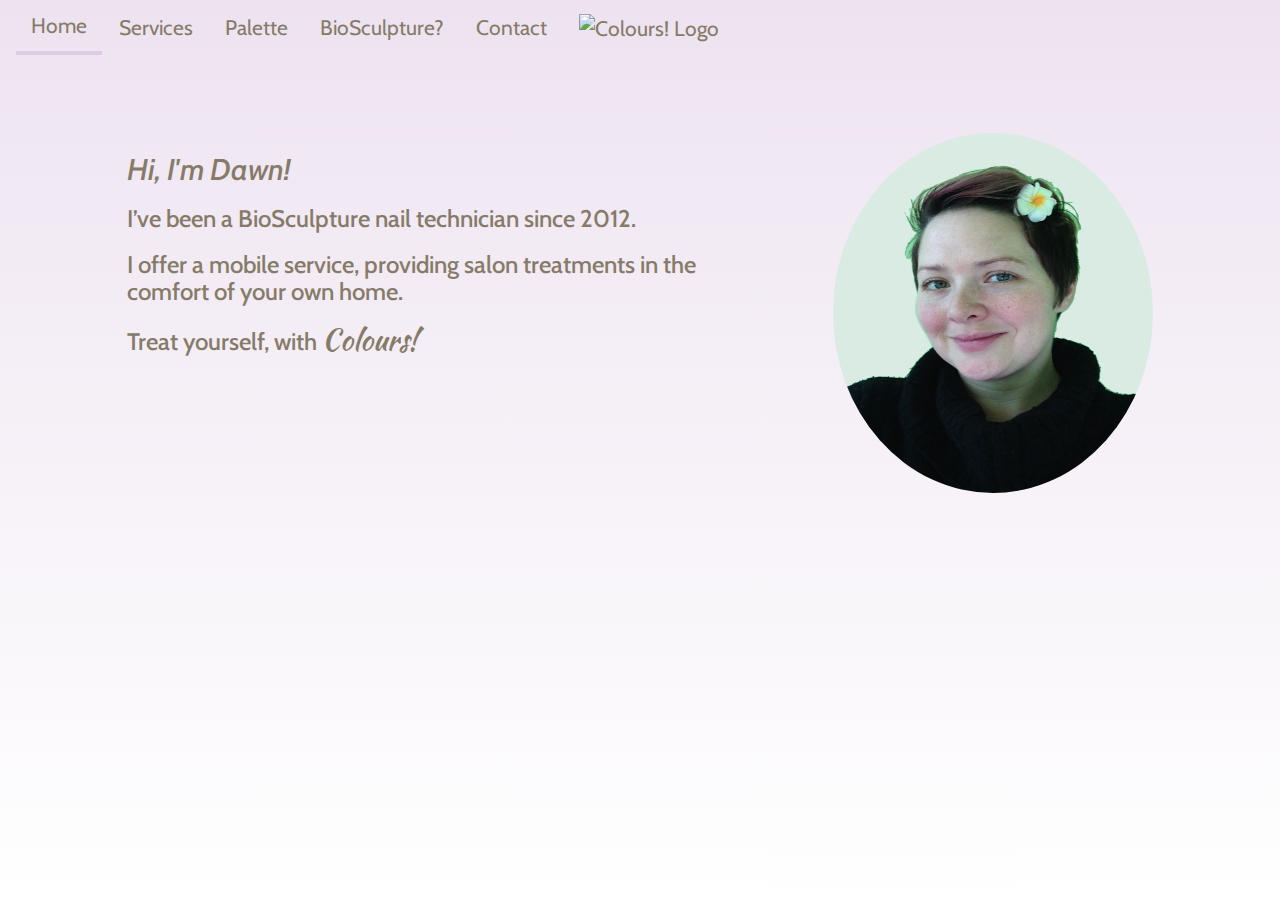
==== Colours/code/index.html @ 40419869 "contact page worked on. images removed for editing" ====
<!DOCTYPE html>
<html>
<head>
	<meta charset="utf-8">
	<title>Colours! - Home</title>
  <link href="https://fonts.googleapis.com/css?family=Cabin|Kaushan+Script" rel="stylesheet">
  <link rel="stylesheet" type="text/css" href="bootstrap/css/bootstrap.css" />
  <link rel="stylesheet" type="text/css" href="colours.css">
</head>
<body>
<!-- active-underline nav bar with logo -->
<nav class="navbar" role="navigation">
  <div class="container-fluid">
    <ul class="nav nav-pills head-menu">                                   
      <li class="active"><a href="index.html">Home</a></li>
      <li><a href="services.html">Services</a></li>
      <li><a href="palette.html">Palette</a></li>
      <li><a href="biosculpture.html">BioSculpture?</a></li>
      <li><a href="contact.html">Contact</a></li>
      <li><a href="index.html" class="logo" id="plain"><img src="images/Colours-logo@2x.png" alt="Colours! Logo" /></a></li>
    </ul>  
  </div>
</nav>

<!-- Introduction -->
  <div class="container">
    <div class="introText">
      <h2 class="greeting">Hi, I'm Dawn!</h3>
      <h3>I’ve been a BioSculpture nail technician since 2012.</h3>
      <h3>I offer a mobile service, providing salon treatments in the comfort of your own home.</h3>
      <h3>Treat yourself, with <span class="brush">Colours!</span></h3>
    </div>
    <div class="introImage">
       <img src="images/DawnM1.jpg" class="technician">
    </div>
  </div>
</body>
  <script src="colours.js"></script>
  <script type="text/javascript" src="http://code.query.com/jquery.min.js"></script>
  <script type="text/javascript" src="bootstrap/js/bootstrap.min.js"></script>
  <script src="colours.js"></script>
</html>
---- Colours/code/colours.css ----
html {
  min-height: 100%;
  }

  body {
  font-family: 'Cabin', sans-serif;
  color: #867B68;
  background: #ede3f0; /* For browsers that do not support gradients */
  background: -webkit-linear-gradient(#ede3f0, #fff) !important; /* For Safari 5.1 to 6.0 */
  background: -o-linear-gradient(#ede3f0, #fff) !important; /* For Opera 11.1 to 12.0 */
  background: -moz-linear-gradient(#ede3f0, #fff) !important; /* For Firefox 3.6 to 15 */
  background: linear-gradient(#ede3f0, #fff) !important; /* Standard syntax */
  background-repeat: no-repeat;
  }

  h1 {
    font-size: 6em;
  }

.nav {
    vertical-align: middle;
    align-items: center;
    display: flex;
    flex-direction: row;
    font-size: 1.5em;
  }

.nav-pills > .active > a,
.nav-pills > .active > a:hover,.nav-pills > li > a:hover {
  text-decoration: none;
  border-radius:0px;
  border-bottom: 4px solid #DFCCE4;
  color: #867B68 !important;
  background-color: transparent !important;
  align-items: center;
}

.nav-pills > li > a{
    border-radius:0px;
}

.technician {
  height: 360px;
  width: 320px;
  border-radius: 100%;
}

.brush {
  font-family: 'Kaushan Script', cursive;
  font-size: 1.2em;
  text-decoration: none;
}

.greeting {
  font-style: italic;
}

.badges {
  height: 40px !important;
}

.container {
  display: flex;

}

.introText {
  flex-grow: 2;
  padding: 5%;
}

.introImage {
  flex-grow: 1;
  padding: 5%;
}

.logo {
  text-decoration: none;
}

#plain:hover {
  border-bottom: none;
}

.thumbnail {
  min-height: 150px;
}
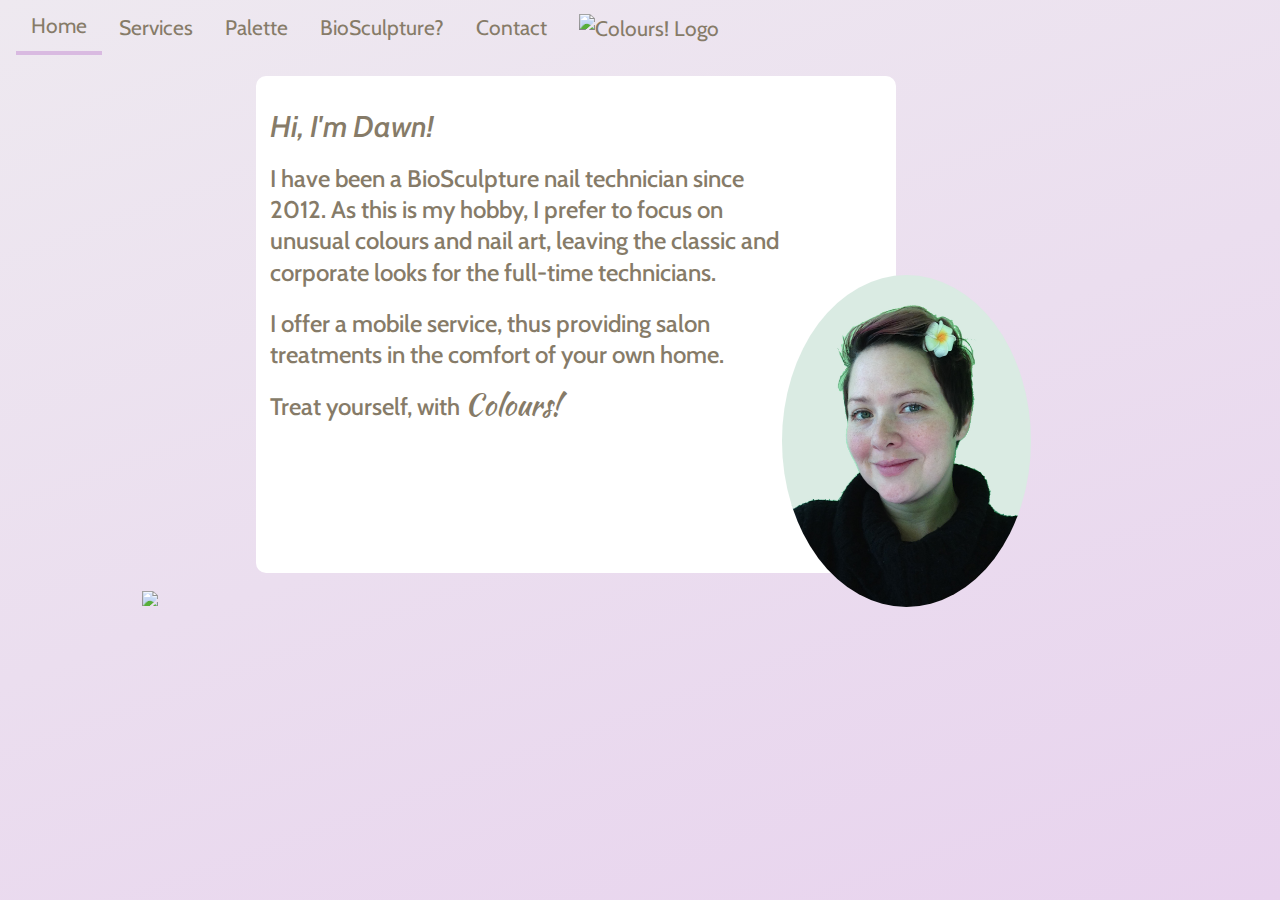
==== commit cb0a31f7: "css grid layouts for contact, index, and palette in progress" ====
--- a/Colours/code/index.html
+++ b/Colours/code/index.html
@@ -6,6 +6,7 @@
   <link href="https://fonts.googleapis.com/css?family=Cabin|Kaushan+Script" rel="stylesheet">
   <link rel="stylesheet" type="text/css" href="bootstrap/css/bootstrap.css" />
   <link rel="stylesheet" type="text/css" href="colours.css">
+  <link rel="stylesheet" type="text/css" href="index.css">
 </head>
 <body>
 <!-- active-underline nav bar with logo -->
@@ -23,17 +24,25 @@
 </nav>
 
 <!-- Introduction -->
-  <div class="container">
-    <div class="introText">
-      <h2 class="greeting">Hi, I'm Dawn!</h3>
-      <h3>I’ve been a BioSculpture nail technician since 2012.</h3>
-      <h3>I offer a mobile service, providing salon treatments in the comfort of your own home.</h3>
-      <h3>Treat yourself, with <span class="brush">Colours!</span></h3>
-    </div>
-    <div class="introImage">
-       <img src="images/DawnM1.jpg" class="technician">
-    </div>
+  <div class="wrapper">
+  <div class="introtext">
+    <h2 class="greeting">Hi, I'm Dawn!</h2>
+    <h3>I have been a BioSculpture nail technician since 2012.  As this is my hobby, I prefer to focus on unusual colours and nail art, leaving the classic and corporate looks for the full-time technicians.</h3>
+      <h3>I offer a mobile service, thus providing salon treatments in the comfort of your own home.</h3>
+      <h3>Treat yourself, with <span class="brush-text">Colours!</span></h3>
   </div>
+  
+  <div class="technician">
+    <img class="me" src="images/DawnM1.jpg" />
+  </div>
+  
+  <div class="bio-logo">
+    <img id="bio-img" src="images/EVO-Logo-HR.tif" />
+  </div>
+</div>
+
+
+
 </body>
   <script src="colours.js"></script>
   <script type="text/javascript" src="http://code.query.com/jquery.min.js"></script>
--- a/Colours/code/colours.css
+++ b/Colours/code/colours.css
@@ -4,12 +4,12 @@
 
   body {
   font-family: 'Cabin', sans-serif;
-  color: #867B68;
+  color: #867b68;
   background: #ede3f0; /* For browsers that do not support gradients */
-  background: -webkit-linear-gradient(#ede3f0, #fff) !important; /* For Safari 5.1 to 6.0 */
-  background: -o-linear-gradient(#ede3f0, #fff) !important; /* For Opera 11.1 to 12.0 */
-  background: -moz-linear-gradient(#ede3f0, #fff) !important; /* For Firefox 3.6 to 15 */
-  background: linear-gradient(#ede3f0, #fff) !important; /* Standard syntax */
+  background: -webkit-linear-gradient(160deg, #eee9f0, #e8d3ee) !important; /* For Safari 5.1 to 6.0 */
+  background: -o-linear-gradient(160deg, #eee9f0, #e8d3ee) !important; /* For Opera 11.1 to 12.0 */
+  background: -moz-linear-gradient(160deg, #eee9f0, #e8d3ee) !important; /* For Firefox 3.6 to 15 */
+  background: linear-gradient(160deg, #eee9f0, #e8d3ee) !important; /* Standard syntax */
   background-repeat: no-repeat;
   }
 
@@ -29,8 +29,8 @@
 .nav-pills > .active > a:hover,.nav-pills > li > a:hover {
   text-decoration: none;
   border-radius:0px;
-  border-bottom: 4px solid #DFCCE4;
-  color: #867B68 !important;
+  border-bottom: 4px solid #d9bae1;
+  color: #867b68 !important;
   background-color: transparent !important;
   align-items: center;
 }
--- a/Colours/code/index.css
+++ b/Colours/code/index.css
@@ -0,0 +1,64 @@
+.brush-text {
+  font-family: 'Kaushan Script', cursive;
+  font-size: 1.2em;
+  text-decoration: none;
+}
+
+* {box-sizing: border-box;}
+.wrapper {
+  max-width: 1410px;
+  margin: 0 auto;
+}
+
+.wrapper > div {
+  border: none; /* this is just for guidance - remove in final */
+  border-radius: 10px;  /* this is just for guidance - remove in final */
+  background-color: none; 
+  padding: 1em;
+  color: #867B68;
+}
+
+.wrapper {
+  display: grid;
+  grid-template-columns: repeat(10, 1fr);
+  grid-gap: 0px;
+}
+
+.introtext {
+  grid-column: 3 / 8;
+  grid-row: 1 / 3;
+  background: white;
+}
+
+.introtext > h3 {
+  padding-right: 4em;
+  line-height: 1.3em;
+}
+
+.technician { 
+  grid-column: 7 / 11;
+  grid-row: 2 / 4;
+  height: 360px;
+  width: 320px;
+}
+
+.me {
+  border-radius: 50%;
+  width:auto;
+  height:auto;
+  max-width: 100%;
+  max-height: 100%;
+}
+
+.bio-logo {
+  grid-column: 2 / 4;
+  grid-row: 3 / 4;
+}
+
+#bio-img {
+  width:auto;
+  height:auto;
+  max-width: 75%;
+  max-height: 75%;
+}
+
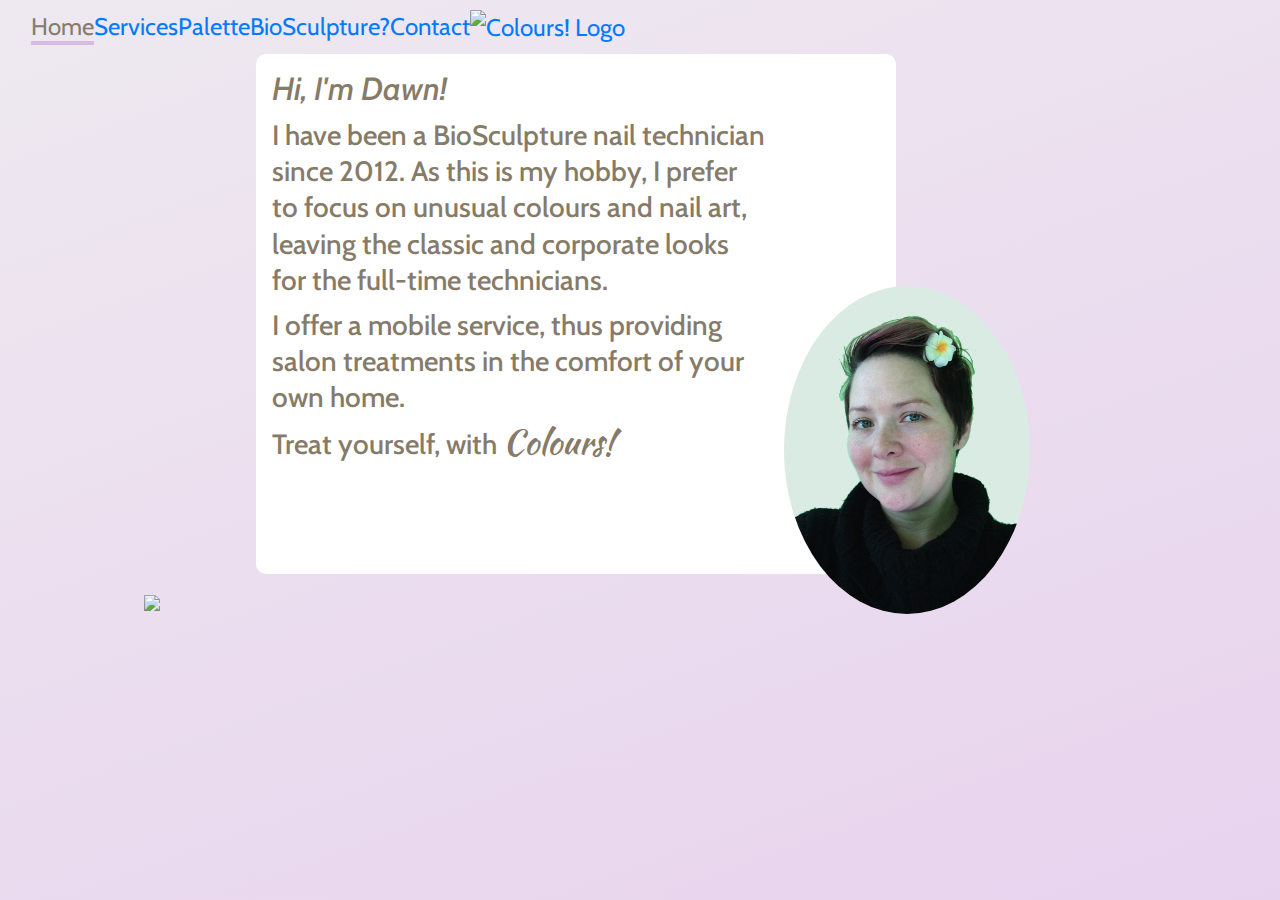
==== commit b6dd6ceb: "services grid converted to bootstrap4 cards" ====
--- a/Colours/code/index.html
+++ b/Colours/code/index.html
@@ -1,12 +1,39 @@
 <!DOCTYPE html>
-<html>
+<html lang="en-GB">
 <head>
 	<meta charset="utf-8">
 	<title>Colours! - Home</title>
+  
+  <!-- Bootstrap CSS -->
+    <link rel="stylesheet" type="text/css" href="bootstrap-4/css/bootstrap-grid.min.css">
+    <link rel="stylesheet" type="text/css" href="bootstrap-4/css/bootstrap.min.css">
+  <!-- My CSS -->
   <link href="https://fonts.googleapis.com/css?family=Cabin|Kaushan+Script" rel="stylesheet">
-  <link rel="stylesheet" type="text/css" href="bootstrap/css/bootstrap.css" />
   <link rel="stylesheet" type="text/css" href="colours.css">
   <link rel="stylesheet" type="text/css" href="index.css">
+
+  <!-- favicon code -->
+  <link rel="apple-touch-icon-precomposed" sizes="57x57" href="favicomatic/apple-touch-icon-57x57.png" />
+  <link rel="apple-touch-icon-precomposed" sizes="114x114" href="favicomatic/apple-touch-icon-114x114.png" />
+  <link rel="apple-touch-icon-precomposed" sizes="72x72" href="favicomatic/apple-touch-icon-72x72.png" />
+  <link rel="apple-touch-icon-precomposed" sizes="144x144" href="favicomatic/apple-touch-icon-144x144.png" />
+  <link rel="apple-touch-icon-precomposed" sizes="60x60" href="favicomatic/apple-touch-icon-60x60.png" />
+  <link rel="apple-touch-icon-precomposed" sizes="120x120" href="favicomatic/apple-touch-icon-120x120.png" />
+  <link rel="apple-touch-icon-precomposed" sizes="76x76" href="favicomatic/apple-touch-icon-76x76.png" />
+  <link rel="apple-touch-icon-precomposed" sizes="152x152" href="favicomatic/apple-touch-icon-152x152.png" />
+  <link rel="icon" type="image/png" href="favicomatic/favicon-196x196.png" sizes="196x196" />
+  <link rel="icon" type="image/png" href="favicomatic/favicon-96x96.png" sizes="96x96" />
+  <link rel="icon" type="image/png" href="favicomatic/favicon-32x32.png" sizes="32x32" />
+  <link rel="icon" type="image/png" href="favicomatic/favicon-16x16.png" sizes="16x16" />
+  <link rel="icon" type="image/png" href="favicomatic/favicon-128.png" sizes="128x128" />
+  <meta name="application-name" content="&nbsp;"/>
+  <meta name="msapplication-TileColor" content="#FFFFFF" />
+  <meta name="msapplication-TileImage" content="favicomatic/mstile-144x144.png" />
+  <meta name="msapplication-square70x70logo" content="favicomatic/mstile-70x70.png" />
+  <meta name="msapplication-square150x150logo" content="favicomatic/mstile-150x150.png" />
+  <meta name="msapplication-wide310x150logo" content="favicomatic/mstile-310x150.png" />
+  <meta name="msapplication-square310x310logo" content="favicomatic/mstile-310x310.png" />
+
 </head>
 <body>
 <!-- active-underline nav bar with logo -->
@@ -37,7 +64,7 @@
   </div>
   
   <div class="bio-logo">
-    <img id="bio-img" src="images/EVO-Logo-HR.tif" />
+    <img id="bio-img" src="images/EVO_BIO_Logo.tif" />
   </div>
 </div>
 
--- a/Colours/code/colours.css
+++ b/Colours/code/colours.css
@@ -16,6 +16,10 @@
   h1 {
     font-size: 6em;
   }
+
+header {
+  text-align: center;
+}
 
 .nav {
     vertical-align: middle;
--- a/Colours/code/index.css
+++ b/Colours/code/index.css
@@ -58,7 +58,7 @@
 #bio-img {
   width:auto;
   height:auto;
-  max-width: 75%;
-  max-height: 75%;
+  max-width: 100%;
+  max-height: 100%;
 }
 
